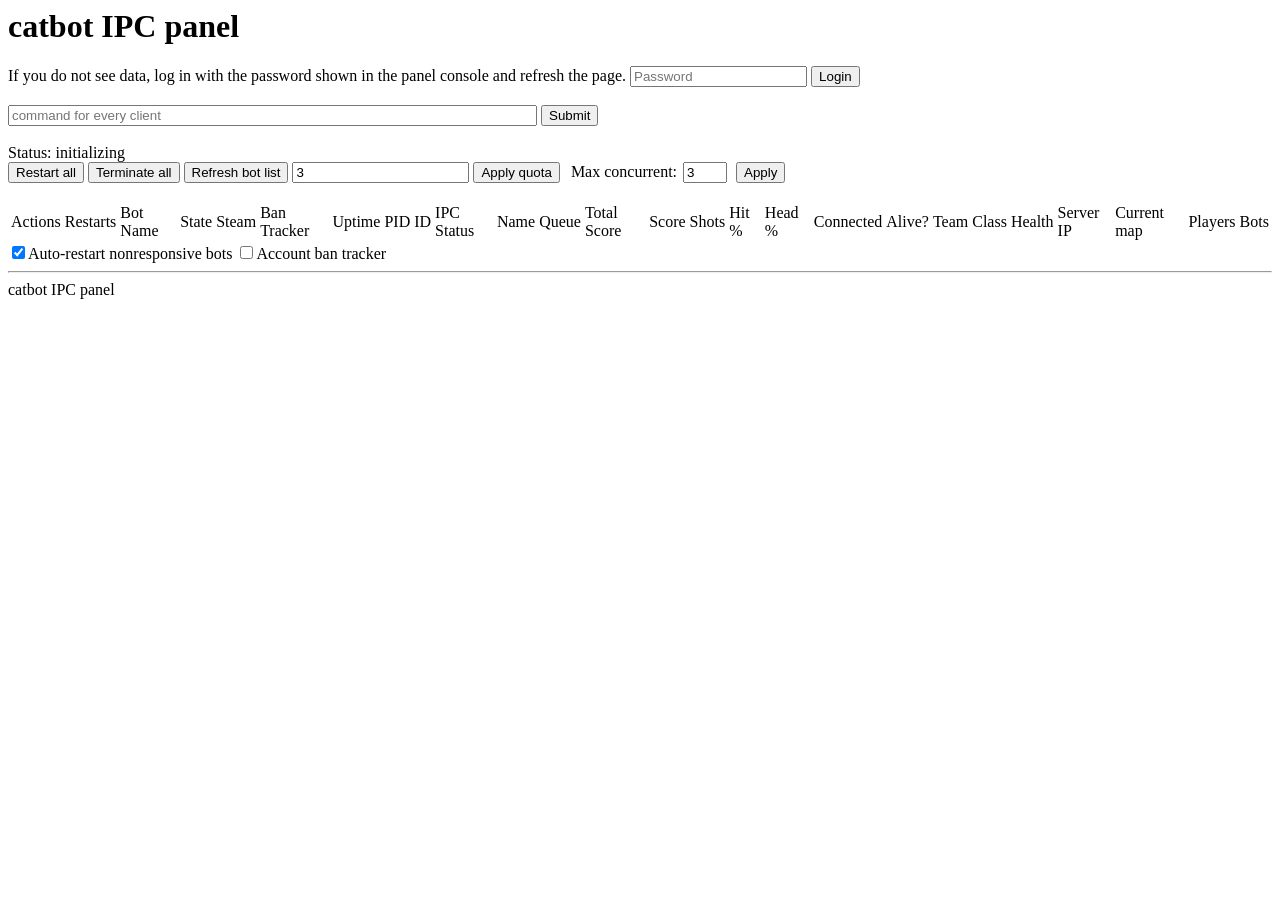
==== botpanel/catbot-ipc-web-panel-main/public/index.html @ f7b698ec "bantracker/autoaccswap/fixed concurrent start changing" ====
<html>
    <head>
        <title>catbot IPC panel</title>
        <link rel="stylesheet" href="style.css">
        <link rel="stylesheet" href="vgui.css">
        <script src="bundle.js"></script>
    </head>
    <body class="vgui-container vgui-font">
        <h1>catbot IPC panel</h1>
        <div id="container-login" class="vgui-outset">
            If you do not see data, log in with the password shown in the panel console and refresh the page.
            <input id="api-password" type="text" placeholder="Password">
            <input id="api-login-button" type="button" value="Login">
        </div>
        <br>
        <div id="console-container">
            <span><input type="text" id="console" placeholder="command for every client" size=64 class="vgui-border-inset"></span>
            <input type="button" id="console-send" value="Submit" class="vgui-border-out">
        </div>
        <br>
        <div id="status" class="nohighlight">
            <span>Status: </span><span id="status-text">initializing</span>
        </div>
        <div>
            <input type="button" id="bot-restartall" value="Restart all">
            <input type="button" id="bot-terminateall" value="Terminate all">
            <input type="button" id="bot-refresh" value="Refresh bot list">
            <input id="bot-quota" value="3">
            <input id="bot-quota-apply" type="button" value="Apply quota">
            <span class="vgui-outset" style="display: inline-block; margin-left: 4px; line-height: 19px; padding: 0 3px;">Max concurrent: <input id="bot-concurrent" type="number" min="1" step="1" value="3" style="width: 44px; margin: 0 2px;"></span>
            <input id="bot-concurrent-apply" type="button" value="Apply">
        </div>
        <br>
        <div id="table-container">
            <table id="clients" class="vgui-table vgui-inset">
                <tr>
                    <td>Actions</td>
                    <td>Restarts</td>
                    <td>Bot Name</td>
                    <td>State</td>
                    <td>Steam</td>
                    <td>Ban Tracker</td>
                    <td>Uptime</td>
                    <td>PID</td>
                    <td>ID</td>
                    <td>IPC Status</td>
                    <td>Name</td>
                    <td>Queue</td>
                    <td>Total Score</td>
                    <td>Score</td>
                    <td>Shots</td>
                    <td>Hit %</td>
                    <td>Head %</td>
                    <td>Connected</td>
                    <td>Alive?</td>
                    <td>Team</td>
                    <td>Class</td>
                    <td>Health</td>
                    <td>Server IP</td>
                    <td>Current map</td>
                    <td>Players</td>
                    <td>Bots</td>
                </tr>
            </table>
        </div>
        <div>
            <div class="nopad vmiddle">
                <input type="checkbox" id="autorestart-bots" checked>Auto-restart nonresponsive bots</input>
                <input type="checkbox" id="ban-tracker-enabled">Account ban tracker</input>
            </div>
        </div>
        <div id="footer">
            <hr>
            <span class="nohighlight">catbot IPC panel</span>
        </div>
    </body>
</html>
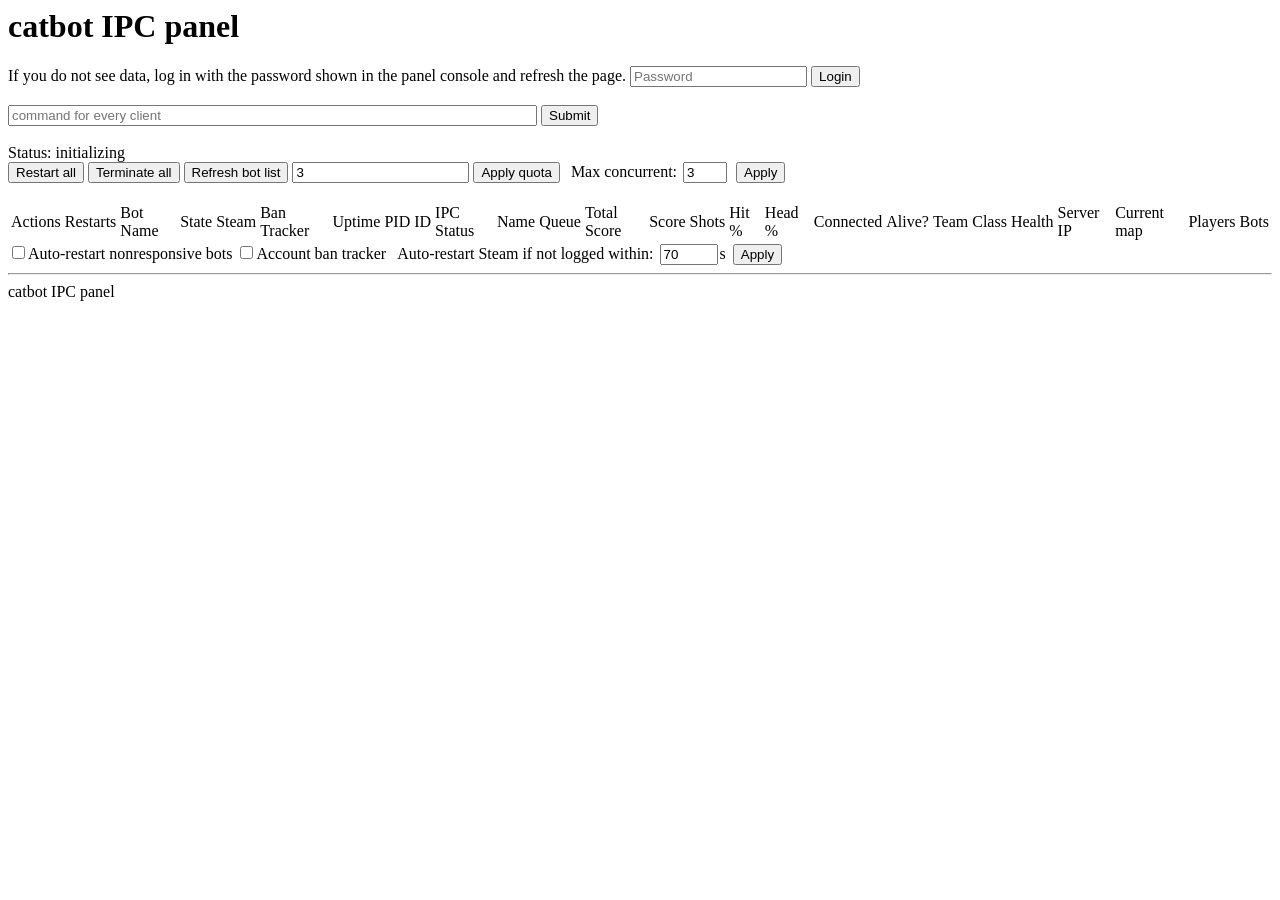
==== commit 2cc41d65: "panel changes" ====
--- a/botpanel/catbot-ipc-web-panel-main/public/index.html
+++ b/botpanel/catbot-ipc-web-panel-main/public/index.html
@@ -65,8 +65,10 @@
         </div>
         <div>
             <div class="nopad vmiddle">
-                <input type="checkbox" id="autorestart-bots" checked>Auto-restart nonresponsive bots</input>
+                <input type="checkbox" id="autorestart-bots">Auto-restart nonresponsive bots</input>
                 <input type="checkbox" id="ban-tracker-enabled">Account ban tracker</input>
+                <span class="vgui-outset" style="display: inline-block; margin-left: 4px; line-height: 19px; padding: 0 3px;">Auto-restart Steam if not logged within: <input id="steam-login-timeout" type="number" min="0" step="1" value="70" style="width: 58px; margin: 0 2px;">s</span>
+                <input id="steam-login-timeout-apply" type="button" value="Apply">
             </div>
         </div>
         <div id="footer">
